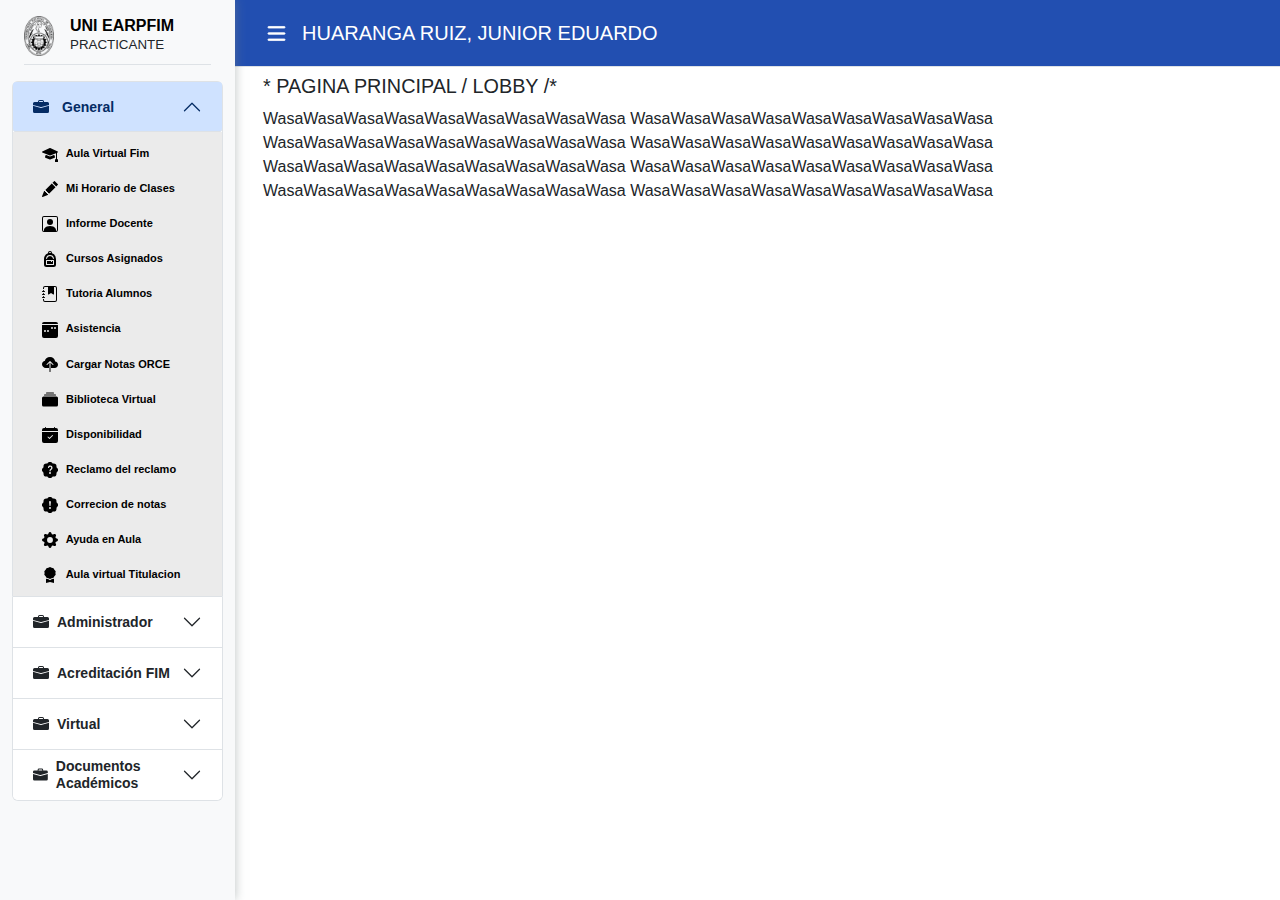
==== Index.html @ 8cb15db5 "Cargar" ====
<!-- HEAD -->
<head>
    <!-- Metadatos -->
    <meta charset="UTF-8">
    <meta name="author" content="Junior Huaranga">
    <meta name="description" content="Frontend UNI de Junior">
    <meta name="keywords" content="HTML, CSS, JavaScript">
    <meta name="viewport" content="width=device-width, initial-scale=1">
    <!-- Titulo -->
    <title>Distribucion | Front-End</title>
    <!-- Favicon -->
    <link rel="icon" type="image/x-icon" href="/img/uni_icon.png">
    <!-- Boostrap -->
    <link href="https://cdn.jsdelivr.net/npm/bootstrap@5.3.3/dist/css/bootstrap.min.css" rel="stylesheet" integrity="sha384-QWTKZyjpPEjISv5WaRU9OFeRpok6YctnYmDr5pNlyT2bRjXh0JMhjY6hW+ALEwIH" crossorigin="anonymous">
    <!-- CSS -->
    <link rel="stylesheet" href="Global.css">
</head>
<!-- HEAD -->

<!-- ###### -->

<!-- BODY -->
<body>
    <div class="wrapper">
        <!--Sidebar-->
        <aside id="sidebar">
            <div id="barra" class="h-100">
                <div class="sidebar-logo">
                    <div class="d-flex border-bottom pb-2">
                        <a class="foto" href="Index.html"> <img src="/img/uni.png" alt="Logo" width="30" height="40" class="me-3"> 
                        <div>
                            <h6 id="Grosor" class="m-0">UNI EARPFIM</h6> </a>
                            <small>PRACTICANTE</small>
                        </div>
                    </div>
                </div>
            <!-- Contenido Lateral /-->
            <div class="offcanvas offcanvas-top" tabindex="-1" id="offcanvasTop" aria-labelledby="offcanvasTopLabel">
                <div class="offcanvas-header">
                    <a class="foto" href="Index.html"> <img src="/img/uni.png" alt="Logo" width="30" height="40" class="me-3"> 
                        <div>
                            <h6 id="Grosor" class="m-0">UNI EARPFIM</h6> </a>
                            <small>PRACTICANTE</small>
                        </div>
                  <button type="button" class="btn-close" data-bs-dismiss="offcanvas" aria-label="Close"></button>
                </div>
                <div id="Arriba" class="offcanvas-body">
                </div>
              </div>            
            <div id="Lateral" class="container">
                <div class="accordion small" id="accordionExample">
                    <!-- Cuerpo-1 / #12 -->
                        <div class="accordion small" id="accordionExample">
                        <!-- Cuerpo-1 / #12 -->
                        <div class="accordion-item small">
                            <button class="accordion-button" type="button" data-bs-toggle="collapse" data-bs-target="#collapseOne" aria-expanded="true" aria-controls="collapseOne">
                                    <!-- ICON -->
                                    <svg class="Espacio-Icon" xmlns="http://www.w3.org/2000/svg" width="16" height="16" fill="currentColor" class="bi bi-briefcase-fill" viewBox="0 0 16 16">
                                    <path d="M6.5 1A1.5 1.5 0 0 0 5 2.5V3H1.5A1.5 1.5 0 0 0 0 4.5v1.384l7.614 2.03a1.5 1.5 0 0 0 .772 0L16 5.884V4.5A1.5 1.5 0 0 0 14.5 3H11v-.5A1.5 1.5 0 0 0 9.5 1zm0 1h3a.5.5 0 0 1 .5.5V3H6v-.5a.5.5 0 0 1 .5-.5"/>
                                    <path d="M0 12.5A1.5 1.5 0 0 0 1.5 14h13a1.5 1.5 0 0 0 1.5-1.5V6.85L8.129 8.947a.5.5 0 0 1-.258 0L0 6.85z"/>
                                    </svg>
                                    <!-- ICON -->
                                <strong class="Titulos">General</strong>
                            </button>
                          <div id="collapseOne" class="accordion-collapse collapse show" data-bs-parent="#accordionExample">
                            <div class="accordion-body pb-1 p-1">
                                <div class="list-group">
                                    <a class="boton-lateral" href="#"> 
                                        <svg class="Espacio-Icon" xmlns="http://www.w3.org/2000/svg" width="16" height="16" fill="currentColor" class="bi bi-mortarboard-fill" viewBox="0 0 16 16">
                                            <path d="M8.211 2.047a.5.5 0 0 0-.422 0l-7.5 3.5a.5.5 0 0 0 .025.917l7.5 3a.5.5 0 0 0 .372 0L14 7.14V13a1 1 0 0 0-1 1v2h3v-2a1 1 0 0 0-1-1V6.739l.686-.275a.5.5 0 0 0 .025-.917z"/>
                                            <path d="M4.176 9.032a.5.5 0 0 0-.656.327l-.5 1.7a.5.5 0 0 0 .294.605l4.5 1.8a.5.5 0 0 0 .372 0l4.5-1.8a.5.5 0 0 0 .294-.605l-.5-1.7a.5.5 0 0 0-.656-.327L8 10.466z"/>
                                            </svg> 
                                        Aula Virtual Fim </a>

                                    <a class="boton-lateral" href="/Horario/horario.html"> 
                                        <svg class="Espacio-Icon" xmlns="http://www.w3.org/2000/svg" width="16" height="16" fill="currentColor" class="bi bi-pencil-fill" viewBox="0 0 16 16">
                                        <path d="M12.854.146a.5.5 0 0 0-.707 0L10.5 1.793 14.207 5.5l1.647-1.646a.5.5 0 0 0 0-.708zm.646 6.061L9.793 2.5 3.293 9H3.5a.5.5 0 0 1 .5.5v.5h.5a.5.5 0 0 1 .5.5v.5h.5a.5.5 0 0 1 .5.5v.5h.5a.5.5 0 0 1 .5.5v.207zm-7.468 7.468A.5.5 0 0 1 6 13.5V13h-.5a.5.5 0 0 1-.5-.5V12h-.5a.5.5 0 0 1-.5-.5V11h-.5a.5.5 0 0 1-.5-.5V10h-.5a.5.5 0 0 1-.175-.032l-.179.178a.5.5 0 0 0-.11.168l-2 5a.5.5 0 0 0 .65.65l5-2a.5.5 0 0 0 .168-.11z"/>
                                        </svg> 
                                        Mi Horario de Clases </a>

                                    <a class="boton-lateral" href="#"> 
                                        <svg class="Espacio-Icon" xmlns="http://www.w3.org/2000/svg" width="16" height="16" fill="currentColor" class="bi bi-person-square" viewBox="0 0 16 16">
                                            <path d="M11 6a3 3 0 1 1-6 0 3 3 0 0 1 6 0"/>
                                            <path d="M2 0a2 2 0 0 0-2 2v12a2 2 0 0 0 2 2h12a2 2 0 0 0 2-2V2a2 2 0 0 0-2-2zm12 1a1 1 0 0 1 1 1v12a1 1 0 0 1-1 1v-1c0-1-1-4-6-4s-6 3-6 4v1a1 1 0 0 1-1-1V2a1 1 0 0 1 1-1z"/>
                                            </svg> 
                                        Informe Docente </a>

                                    <a class="boton-lateral" href="#"> 
                                        <svg class="Espacio-Icon" xmlns="http://www.w3.org/2000/svg" width="16" height="16" fill="currentColor" class="bi bi-backpack-fill" viewBox="0 0 16 16">
                                            <path d="M5 13v-3h4v.5a.5.5 0 0 0 1 0V10h1v3z"/>
                                            <path d="M6 2v.341C3.67 3.165 2 5.388 2 8v5.5A2.5 2.5 0 0 0 4.5 16h7a2.5 2.5 0 0 0 2.5-2.5V8a6 6 0 0 0-4-5.659V2a2 2 0 1 0-4 0m2-1a1 1 0 0 1 1 1v.083a6 6 0 0 0-2 0V2a1 1 0 0 1 1-1m0 3a4 4 0 0 1 3.96 3.43.5.5 0 1 1-.99.14 3 3 0 0 0-5.94 0 .5.5 0 1 1-.99-.14A4 4 0 0 1 8 4M4.5 9h7a.5.5 0 0 1 .5.5v4a.5.5 0 0 1-.5.5h-7a.5.5 0 0 1-.5-.5v-4a.5.5 0 0 1 .5-.5"/>
                                            </svg>
                                        Cursos Asignados </a>

                                    <a class="boton-lateral" href="#"> 
                                        <svg class="Espacio-Icon" xmlns="http://www.w3.org/2000/svg" width="16" height="16" fill="currentColor" class="bi bi-journal-bookmark-fill" viewBox="0 0 16 16">
                                            <path fill-rule="evenodd" d="M6 1h6v7a.5.5 0 0 1-.757.429L9 7.083 6.757 8.43A.5.5 0 0 1 6 8z"/>
                                            <path d="M3 0h10a2 2 0 0 1 2 2v12a2 2 0 0 1-2 2H3a2 2 0 0 1-2-2v-1h1v1a1 1 0 0 0 1 1h10a1 1 0 0 0 1-1V2a1 1 0 0 0-1-1H3a1 1 0 0 0-1 1v1H1V2a2 2 0 0 1 2-2"/>
                                            <path d="M1 5v-.5a.5.5 0 0 1 1 0V5h.5a.5.5 0 0 1 0 1h-2a.5.5 0 0 1 0-1zm0 3v-.5a.5.5 0 0 1 1 0V8h.5a.5.5 0 0 1 0 1h-2a.5.5 0 0 1 0-1zm0 3v-.5a.5.5 0 0 1 1 0v.5h.5a.5.5 0 0 1 0 1h-2a.5.5 0 0 1 0-1z"/>
                                          </svg>
                                        Tutoria Alumnos </a>

                                    <a class="boton-lateral" href="#"> 
                                        <svg class="Espacio-Icon" xmlns="http://www.w3.org/2000/svg" width="16" height="16" fill="currentColor" class="bi bi-calendar3-week-fill" viewBox="0 0 16 16">
                                            <path fill-rule="evenodd" d="M2 0a2 2 0 0 0-2 2h16a2 2 0 0 0-2-2zM0 14V3h16v11a2 2 0 0 1-2 2H2a2 2 0 0 1-2-2m12-8a1 1 0 1 0 2 0 1 1 0 0 0-2 0M5 9a1 1 0 1 0 2 0 1 1 0 0 0-2 0m5-2a1 1 0 1 1 0-2 1 1 0 0 1 0 2M2 9a1 1 0 1 0 2 0 1 1 0 0 0-2 0"/>
                                            </svg>
                                        Asistencia </a>

                                    <a class="boton-lateral" href="#"> 
                                        <svg class="Espacio-Icon" xmlns="http://www.w3.org/2000/svg" width="16" height="16" fill="currentColor" class="bi bi-cloud-upload-fill" viewBox="0 0 16 16">
                                            <path fill-rule="evenodd" d="M8 0a5.53 5.53 0 0 0-3.594 1.342c-.766.66-1.321 1.52-1.464 2.383C1.266 4.095 0 5.555 0 7.318 0 9.366 1.708 11 3.781 11H7.5V5.707L5.354 7.854a.5.5 0 1 1-.708-.708l3-3a.5.5 0 0 1 .708 0l3 3a.5.5 0 0 1-.708.708L8.5 5.707V11h4.188C14.502 11 16 9.57 16 7.773c0-1.636-1.242-2.969-2.834-3.194C12.923 1.999 10.69 0 8 0m-.5 14.5V11h1v3.5a.5.5 0 0 1-1 0"/>
                                          </svg>
                                        Cargar Notas ORCE </a>

                                    <a class="boton-lateral" href="#"> 
                                        <svg class="Espacio-Icon" xmlns="http://www.w3.org/2000/svg" width="16" height="16" fill="currentColor" class="bi bi-collection-fill" viewBox="0 0 16 16">
                                            <path d="M0 13a1.5 1.5 0 0 0 1.5 1.5h13A1.5 1.5 0 0 0 16 13V6a1.5 1.5 0 0 0-1.5-1.5h-13A1.5 1.5 0 0 0 0 6zM2 3a.5.5 0 0 0 .5.5h11a.5.5 0 0 0 0-1h-11A.5.5 0 0 0 2 3m2-2a.5.5 0 0 0 .5.5h7a.5.5 0 0 0 0-1h-7A.5.5 0 0 0 4 1"/>
                                            </svg>
                                        Biblioteca Virtual </a>

                                    <a class="boton-lateral" href="#"> 
                                        <svg class="Espacio-Icon" xmlns="http://www.w3.org/2000/svg" width="16" height="16" fill="currentColor" class="bi bi-calendar-check-fill" viewBox="0 0 16 16">
                                            <path d="M4 .5a.5.5 0 0 0-1 0V1H2a2 2 0 0 0-2 2v1h16V3a2 2 0 0 0-2-2h-1V.5a.5.5 0 0 0-1 0V1H4zM16 14V5H0v9a2 2 0 0 0 2 2h12a2 2 0 0 0 2-2m-5.146-5.146-3 3a.5.5 0 0 1-.708 0l-1.5-1.5a.5.5 0 0 1 .708-.708L7.5 10.793l2.646-2.647a.5.5 0 0 1 .708.708"/>
                                            </svg>
                                        Disponibilidad </a>

                                    <a class="boton-lateral" href="#"> 
                                        <svg class="Espacio-Icon" xmlns="http://www.w3.org/2000/svg" width="16" height="16" fill="currentColor" class="bi bi-patch-question-fill" viewBox="0 0 16 16">
                                            <path d="M5.933.87a2.89 2.89 0 0 1 4.134 0l.622.638.89-.011a2.89 2.89 0 0 1 2.924 2.924l-.01.89.636.622a2.89 2.89 0 0 1 0 4.134l-.637.622.011.89a2.89 2.89 0 0 1-2.924 2.924l-.89-.01-.622.636a2.89 2.89 0 0 1-4.134 0l-.622-.637-.89.011a2.89 2.89 0 0 1-2.924-2.924l.01-.89-.636-.622a2.89 2.89 0 0 1 0-4.134l.637-.622-.011-.89a2.89 2.89 0 0 1 2.924-2.924l.89.01zM7.002 11a1 1 0 1 0 2 0 1 1 0 0 0-2 0m1.602-2.027c.04-.534.198-.815.846-1.26.674-.475 1.05-1.09 1.05-1.986 0-1.325-.92-2.227-2.262-2.227-1.02 0-1.792.492-2.1 1.29A1.7 1.7 0 0 0 6 5.48c0 .393.203.64.545.64.272 0 .455-.147.564-.51.158-.592.525-.915 1.074-.915.61 0 1.03.446 1.03 1.084 0 .563-.208.885-.822 1.325-.619.433-.926.914-.926 1.64v.111c0 .428.208.745.585.745.336 0 .504-.24.554-.627"/>
                                            </svg>
                                        Reclamo del reclamo </a>

                                    <a class="boton-lateral" href="#"> 
                                        <svg class="Espacio-Icon" xmlns="http://www.w3.org/2000/svg" width="16" height="16" fill="currentColor" class="bi bi-patch-exclamation-fill" viewBox="0 0 16 16">
                                            <path d="M10.067.87a2.89 2.89 0 0 0-4.134 0l-.622.638-.89-.011a2.89 2.89 0 0 0-2.924 2.924l.01.89-.636.622a2.89 2.89 0 0 0 0 4.134l.637.622-.011.89a2.89 2.89 0 0 0 2.924 2.924l.89-.01.622.636a2.89 2.89 0 0 0 4.134 0l.622-.637.89.011a2.89 2.89 0 0 0 2.924-2.924l-.01-.89.636-.622a2.89 2.89 0 0 0 0-4.134l-.637-.622.011-.89a2.89 2.89 0 0 0-2.924-2.924l-.89.01zM8 4c.535 0 .954.462.9.995l-.35 3.507a.552.552 0 0 1-1.1 0L7.1 4.995A.905.905 0 0 1 8 4m.002 6a1 1 0 1 1 0 2 1 1 0 0 1 0-2"/>
                                          </svg>
                                        Correcion de notas </a>

                                    <a class="boton-lateral" href="#"> 
                                        <svg class="Espacio-Icon" xmlns="http://www.w3.org/2000/svg" width="16" height="16" fill="currentColor" class="bi bi-gear-fill" viewBox="0 0 16 16">
                                            <path d="M9.405 1.05c-.413-1.4-2.397-1.4-2.81 0l-.1.34a1.464 1.464 0 0 1-2.105.872l-.31-.17c-1.283-.698-2.686.705-1.987 1.987l.169.311c.446.82.023 1.841-.872 2.105l-.34.1c-1.4.413-1.4 2.397 0 2.81l.34.1a1.464 1.464 0 0 1 .872 2.105l-.17.31c-.698 1.283.705 2.686 1.987 1.987l.311-.169a1.464 1.464 0 0 1 2.105.872l.1.34c.413 1.4 2.397 1.4 2.81 0l.1-.34a1.464 1.464 0 0 1 2.105-.872l.31.17c1.283.698 2.686-.705 1.987-1.987l-.169-.311a1.464 1.464 0 0 1 .872-2.105l.34-.1c1.4-.413 1.4-2.397 0-2.81l-.34-.1a1.464 1.464 0 0 1-.872-2.105l.17-.31c.698-1.283-.705-2.686-1.987-1.987l-.311.169a1.464 1.464 0 0 1-2.105-.872zM8 10.93a2.929 2.929 0 1 1 0-5.86 2.929 2.929 0 0 1 0 5.858z"/>
                                          </svg>
                                        Ayuda en Aula </a>

                                    <a class="boton-lateral" href="#"> 
                                        <svg class="Espacio-Icon" xmlns="http://www.w3.org/2000/svg" width="16" height="16" fill="currentColor" class="bi bi-award-fill" viewBox="0 0 16 16">
                                            <path d="m8 0 1.669.864 1.858.282.842 1.68 1.337 1.32L13.4 6l.306 1.854-1.337 1.32-.842 1.68-1.858.282L8 12l-1.669-.864-1.858-.282-.842-1.68-1.337-1.32L2.6 6l-.306-1.854 1.337-1.32.842-1.68L6.331.864z"/>
                                            <path d="M4 11.794V16l4-1 4 1v-4.206l-2.018.306L8 13.126 6.018 12.1z"/>
                                          </svg>
                                        Aula virtual Titulacion </a>
                                </div>
                            </div>
                          </div>
                        </div>
                        <!-- Cuerpo-2 / SMALL / #12 -->
                        <div class="accordion-item">
                            <h2 class="accordion-header">
                            <button class="accordion-button collapsed" type="button" data-bs-toggle="collapse" data-bs-target="#collapseTwo" aria-expanded="false" aria-controls="collapseTwo">
                                    <!-- ICON -->
                                    <svg xmlns="http://www.w3.org/2000/svg" width="16" height="16" fill="currentColor" class="bi bi-briefcase-fill" viewBox="0 0 16 16">
                                    <path d="M6.5 1A1.5 1.5 0 0 0 5 2.5V3H1.5A1.5 1.5 0 0 0 0 4.5v1.384l7.614 2.03a1.5 1.5 0 0 0 .772 0L16 5.884V4.5A1.5 1.5 0 0 0 14.5 3H11v-.5A1.5 1.5 0 0 0 9.5 1zm0 1h3a.5.5 0 0 1 .5.5V3H6v-.5a.5.5 0 0 1 .5-.5"/>
                                    <path d="M0 12.5A1.5 1.5 0 0 0 1.5 14h13a1.5 1.5 0 0 0 1.5-1.5V6.85L8.129 8.947a.5.5 0 0 1-.258 0L0 6.85z"/>
                                    </svg>
                                    <!-- ICON -->
                                <strong class="Titulos">Administrador</strong>
                            </button>
                            </h2>
                          <div id="collapseTwo" class="accordion-collapse collapse" data-bs-parent="#accordionExample">
                            <div class="accordion-body">
                            Testing #1
                            Testing #2
                            </div>
                          </div>
                        </div>
                        <!-- Cuerpo-3 / SMALL / #12 -->
                        <div class="accordion-item">
                            <h2 class="accordion-header">
                            <button class="accordion-button collapsed" type="button" data-bs-toggle="collapse" data-bs-target="#collapseThree" aria-expanded="false" aria-controls="collapseThree">
                                    <!-- ICON -->
                                    <svg xmlns="http://www.w3.org/2000/svg" width="16" height="16" fill="currentColor" class="bi bi-briefcase-fill" viewBox="0 0 16 16">
                                    <path d="M6.5 1A1.5 1.5 0 0 0 5 2.5V3H1.5A1.5 1.5 0 0 0 0 4.5v1.384l7.614 2.03a1.5 1.5 0 0 0 .772 0L16 5.884V4.5A1.5 1.5 0 0 0 14.5 3H11v-.5A1.5 1.5 0 0 0 9.5 1zm0 1h3a.5.5 0 0 1 .5.5V3H6v-.5a.5.5 0 0 1 .5-.5"/>
                                    <path d="M0 12.5A1.5 1.5 0 0 0 1.5 14h13a1.5 1.5 0 0 0 1.5-1.5V6.85L8.129 8.947a.5.5 0 0 1-.258 0L0 6.85z"/>
                                    </svg>
                                    <!-- ICON -->
                                <strong class="Titulos">Acreditación FIM</strong>
                            </button>
                            </h2>
                          <div id="collapseThree" class="accordion-collapse collapse" data-bs-parent="#accordionExample">
                            <div class="accordion-body">
                              Testing #1
                              Testing #2
                            </div>
                          </div>
                        </div>
                        <!-- Cuerpo-4 / Small / #12 -->
                        <div class="accordion-item">
                            <h2 class="accordion-header">
                            <button class="accordion-button collapsed" type="button" data-bs-toggle="collapse" data-bs-target="#collapseFour" aria-expanded="false" aria-controls="collapseFour">
                                    <!-- ICON -->
                                    <svg xmlns="http://www.w3.org/2000/svg" width="16" height="16" fill="currentColor" class="bi bi-briefcase-fill" viewBox="0 0 16 16">
                                    <path d="M6.5 1A1.5 1.5 0 0 0 5 2.5V3H1.5A1.5 1.5 0 0 0 0 4.5v1.384l7.614 2.03a1.5 1.5 0 0 0 .772 0L16 5.884V4.5A1.5 1.5 0 0 0 14.5 3H11v-.5A1.5 1.5 0 0 0 9.5 1zm0 1h3a.5.5 0 0 1 .5.5V3H6v-.5a.5.5 0 0 1 .5-.5"/>
                                    <path d="M0 12.5A1.5 1.5 0 0 0 1.5 14h13a1.5 1.5 0 0 0 1.5-1.5V6.85L8.129 8.947a.5.5 0 0 1-.258 0L0 6.85z"/>
                                    </svg>
                                    <!-- ICON -->
                                <strong class="Titulos">Virtual</strong>
                            </button>
                            </h2>
                          <div id="collapseFour" class="accordion-collapse collapse" data-bs-parent="#accordionExample">
                              <div class="accordion-body">
                                Testing #1
                                Testing #2
                              </div>
                          </div>
                        </div>
                        <!-- Cuerpo-5 / Small / #12 -->
                        <div class="accordion-item">
                            <h2 class="accordion-header">
                            <button class="accordion-button collapsed" type="button" data-bs-toggle="collapse" data-bs-target="#collapseFive" aria-expanded="false" aria-controls="collapseFive">
                                    <!-- ICON -->
                                    <svg xmlns="http://www.w3.org/2000/svg" width="20" height="20" fill="currentColor" class="bi bi-briefcase-fill" viewBox="0 0 16 16">
                                    <path d="M6.5 1A1.5 1.5 0 0 0 5 2.5V3H1.5A1.5 1.5 0 0 0 0 4.5v1.384l7.614 2.03a1.5 1.5 0 0 0 .772 0L16 5.884V4.5A1.5 1.5 0 0 0 14.5 3H11v-.5A1.5 1.5 0 0 0 9.5 1zm0 1h3a.5.5 0 0 1 .5.5V3H6v-.5a.5.5 0 0 1 .5-.5"/>
                                    <path d="M0 12.5A1.5 1.5 0 0 0 1.5 14h13a1.5 1.5 0 0 0 1.5-1.5V6.85L8.129 8.947a.5.5 0 0 1-.258 0L0 6.85z"/>
                                    </svg>
                                    <!-- ICON -->
                                <strong class="Titulos">Documentos Académicos</strong>
                            </button>
                            </h2>
                          <div id="collapseFive" class="accordion-collapse collapse" data-bs-parent="#accordionExample">
                              <div class="accordion-body">
                                Testing #1
                                Testing #2
                              </div>
                          </div>
                        </div>
        
                        </div>
                </div>
            </div>
        </aside>
        <!--Main Component-->
        <div class="main">
            <nav id="barrasuperior" class="navbar navbar-expand px-3 border-bottom">
                <!--Botton for sidebar toggle-->
                <button id="toggleButton" class="btn" type="button" aria-controls="offcanvasTop">
                    <svg xmlns="http://www.w3.org/2000/svg" width="25" height="25" fill="white" class="bi bi-list" viewBox="0 0 16 16" stroke="white" stroke-width="0.5">
                    <path fill-rule="evenodd" d="M2.5 12a.5.5 0 0 1 .5-.5h10a.5.5 0 0 1 0 1H3a.5.5 0 0 1-.5-.5m0-4a.5.5 0 0 1 .5-.5h10a.5.5 0 0 1 0 1H3a.5.5 0 0 1-.5-.5m0-4a.5.5 0 0 1 .5-.5h10a.5.5 0 0 1 0 1H3a.5.5 0 0 1-.5-.5"/>
                    </svg>
                </button>
                <h5 id="name" class="m-0">HUARANGA RUIZ, JUNIOR EDUARDO</h5>
            </nav>
            <main class="content px-3 py-2" >
                <div class="container-fluid">
                    <div class="mb-3">
                        <h3>* PAGINA PRINCIPAL  / LOBBY /*</h3>
                        <p>WasaWasaWasaWasaWasaWasaWasaWasaWasa
                            WasaWasaWasaWasaWasaWasaWasaWasaWasa
                            WasaWasaWasaWasaWasaWasaWasaWasaWasa
                            WasaWasaWasaWasaWasaWasaWasaWasaWasa
                            WasaWasaWasaWasaWasaWasaWasaWasaWasa
                            WasaWasaWasaWasaWasaWasaWasaWasaWasa
                            WasaWasaWasaWasaWasaWasaWasaWasaWasa
                            WasaWasaWasaWasaWasaWasaWasaWasaWasa
                        </p>
                    </div>
                </div>
            </main>
        </div>

  </div> 
</body>
<!-- BODY -->

 <!-- JavaScript -->
 <script src="Global.js"></script>
<script src="https://cdn.jsdelivr.net/npm/bootstrap@5.3.3/dist/js/bootstrap.bundle.min.js" integrity="sha384-YvpcrYf0tY3lHB60NNkmXc5s9fDVZLESaAA55NDzOxhy9GkcIdslK1eN7N6jIeHz" crossorigin="anonymous"></script>
---- Global.css ----
/* General */

*
::after
::before{
    box-sizing: border-box;
}

body{
    font-family: sans-serif;
    margin: 0;
    background-color: white;
}

.wrapper{
    align-items: stretch;
    display: flex;
    width: 100%;
}

/* Lateral */

.sidebar-header{
    color: black;
    font-size: .75rem;
    padding: 0 1.5rem;
}

.sidebar-logo{
    padding: 1rem 1.5rem;
}

#sidebar.collapsed{
    margin-left: -220px; /* Fijo 235 Todo */
}

#barra{
    background-color: #f8f9fa;
}

.boton-lateral{
    color: black;
    padding: 9px 15px;
    text-decoration: none;
    font-family: sans-serif;
    border-radius: 10px;
    margin: 0 10px 0 10px;
    font-size: 11px;
    font-weight: bold;
}

.boton-lateral:hover{
    background-color: #a9bced;
}

small{
    font-size: smaller;
}

#Grosor{
    font-weight: bold;
    font-size: medium;
}

/* Menu Despegable */

.Espacio-Icon{
    margin-right: 5px;
}

.foto{
    text-decoration: none;
    color: black;
}

.accordion-button:hover{
    background-color: #b5d1fc;
    /*background-color: #a9bced;*/
}

.accordion-button{
    border-radius: 3px;
}

.accordion-body{
    background-color: #ebebeb;
}

.Titulos{
    margin-left: 8px;
    font-size: 14px;
}

.accordion-button{
    height: 50px;
}


/* Superior */

.btn:hover{
    background-color: #4a73d9;

}

#barrasuperior{
    background-color: #224fb1;
    height: 67px;  /* 70 */
}

#name{
    font-weight: normal;
    font-family: "Roboto", "Helvetica", "Arial", sans-serif;
    font-size: 20px;
    color: white;
}

/* Layout Sheleton */

#sidebar{
    max-width: 235px;
    min-width: 235px;
    transition: all 0.35s ease-in-out;
    box-shadow: 0 0 10px 0 rgba(122, 133, 134, 0.5);
    z-index: 1111;
}

.main{
    display: flex;
    flex-direction: column;
    min-height: 100vh;
    width: 100%;
    overflow: hidden;
    transition: all 0.35s ease-in-out;
}

/* No Efecto */ 

h3{
    font-size: 1.2375rem;
}

.content{
    flex:1;
    max-width: 100vw;
    width: 100vw;
}

/* Responsive */ 

@media (min-width:768px){

    .content{
        width: auto;
    }
    
}
@media (max-width:800px){

    #sidebar.collapsed{
        margin-left: -235px; /* Fijo 235 Todo */
    }
    
}
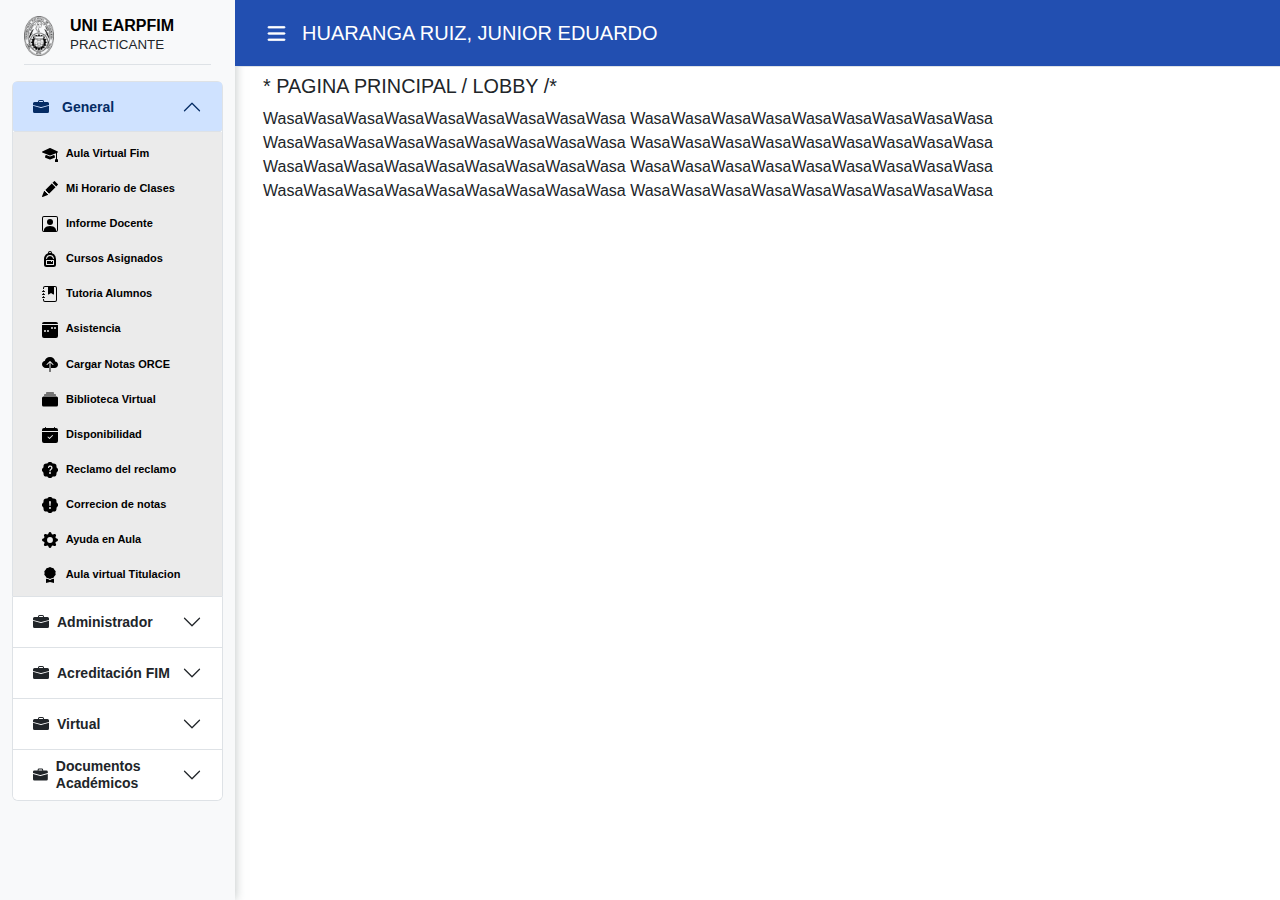
==== commit b9a524fe: "PorFin" ====
--- a/Index.html
+++ b/Index.html
@@ -1,3 +1,4 @@
+<html>
 <!-- HEAD -->
 <head>
     <!-- Metadatos -->
@@ -13,7 +14,7 @@
     <!-- Boostrap -->
     <link href="https://cdn.jsdelivr.net/npm/bootstrap@5.3.3/dist/css/bootstrap.min.css" rel="stylesheet" integrity="sha384-QWTKZyjpPEjISv5WaRU9OFeRpok6YctnYmDr5pNlyT2bRjXh0JMhjY6hW+ALEwIH" crossorigin="anonymous">
     <!-- CSS -->
-    <link rel="stylesheet" href="Global.css">
+    <link rel="stylesheet" href="/Global/Global.css">
 </head>
 <!-- HEAD -->
 
@@ -27,7 +28,7 @@
             <div id="barra" class="h-100">
                 <div class="sidebar-logo">
                     <div class="d-flex border-bottom pb-2">
-                        <a class="foto" href="Index.html"> <img src="/img/uni.png" alt="Logo" width="30" height="40" class="me-3"> 
+                        <a class="foto" href="index.html"> <img src="/img/uni.png" alt="Logo" width="30" height="40" class="me-3"> 
                         <div>
                             <h6 id="Grosor" class="m-0">UNI EARPFIM</h6> </a>
                             <small>PRACTICANTE</small>
@@ -37,7 +38,7 @@
             <!-- Contenido Lateral /-->
             <div class="offcanvas offcanvas-top" tabindex="-1" id="offcanvasTop" aria-labelledby="offcanvasTopLabel">
                 <div class="offcanvas-header">
-                    <a class="foto" href="Index.html"> <img src="/img/uni.png" alt="Logo" width="30" height="40" class="me-3"> 
+                    <a class="foto" href="index.html"> <img src="/img/uni.png" alt="Logo" width="30" height="40" class="me-3"> 
                         <div>
                             <h6 id="Grosor" class="m-0">UNI EARPFIM</h6> </a>
                             <small>PRACTICANTE</small>
@@ -271,6 +272,7 @@
 <!-- BODY -->
 
  <!-- JavaScript -->
- <script src="Global.js"></script>
+ <script src="/Global/Global.js"></script>
 <script src="https://cdn.jsdelivr.net/npm/bootstrap@5.3.3/dist/js/bootstrap.bundle.min.js" integrity="sha384-YvpcrYf0tY3lHB60NNkmXc5s9fDVZLESaAA55NDzOxhy9GkcIdslK1eN7N6jIeHz" crossorigin="anonymous"></script>
 
+</html>--- a/Global/Global.css
+++ b/Global/Global.css
@@ -0,0 +1,167 @@
+
+/* General */
+
+*
+::after
+::before{
+    box-sizing: border-box;
+}
+
+body{
+    font-family: sans-serif;
+    margin: 0;
+    background-color: white;
+}
+
+.wrapper{
+    align-items: stretch;
+    display: flex;
+    width: 100%;
+}
+
+/* Lateral */
+
+.sidebar-header{
+    color: black;
+    font-size: .75rem;
+    padding: 0 1.5rem;
+}
+
+.sidebar-logo{
+    padding: 1rem 1.5rem;
+}
+
+#sidebar.collapsed{
+    margin-left: -235px; /* Fijo 235 Todo */
+}
+
+#barra{
+    background-color: #f8f9fa;
+}
+
+.boton-lateral{
+    color: black;
+    padding: 9px 15px;
+    text-decoration: none;
+    font-family: sans-serif;
+    border-radius: 10px;
+    margin: 0 10px 0 10px;
+    font-size: 11px;
+    font-weight: bold;
+}
+
+.boton-lateral:hover{
+    background-color: #a9bced;
+}
+
+small{
+    font-size: smaller;
+}
+
+#Grosor{
+    font-weight: bold;
+    font-size: medium;
+}
+
+/* Menu Despegable */
+
+.Espacio-Icon{
+    margin-right: 5px;
+}
+
+.foto{
+    text-decoration: none;
+    color: black;
+}
+
+.accordion-button:hover{
+    background-color: #b5d1fc;
+    /*background-color: #a9bced;*/
+}
+
+.accordion-button{
+    border-radius: 3px;
+}
+
+.accordion-body{
+    background-color: #ebebeb;
+}
+
+.Titulos{
+    margin-left: 8px;
+    font-size: 14px;
+}
+
+.accordion-button{
+    height: 50px;
+}
+
+
+/* Superior */
+
+.btn:hover{
+    background-color: #4a73d9;
+
+}
+
+#barrasuperior{
+    background-color: #224fb1;
+    height: 67px;  /* 70 */
+}
+
+#name{
+    font-weight: normal;
+    font-family: "Roboto", "Helvetica", "Arial", sans-serif;
+    font-size: 20px;
+    color: white;
+}
+
+/* Layout Sheleton */
+
+#sidebar{
+    max-width: 235px;
+    min-width: 235px;
+    transition: all 0.35s ease-in-out;
+    box-shadow: 0 0 10px 0 rgba(122, 133, 134, 0.5);
+}
+
+.main{
+    display: flex;
+    flex-direction: column;
+    min-height: 100vh;
+    width: 100%;
+    overflow: hidden;
+    transition: all 0.35s ease-in-out;
+}
+
+/* No Efecto */ 
+
+h3{
+    font-size: 1.2375rem;
+}
+
+.content{
+    flex:1;
+    max-width: 100vw;
+    width: 100vw;
+}
+
+#offcanvasTop{
+    height: 100vh;
+}
+
+/* Responsive */ 
+
+@media (min-width:768px){
+
+    .content{
+        width: auto;
+    }
+    
+}
+
+
+
+
+
+
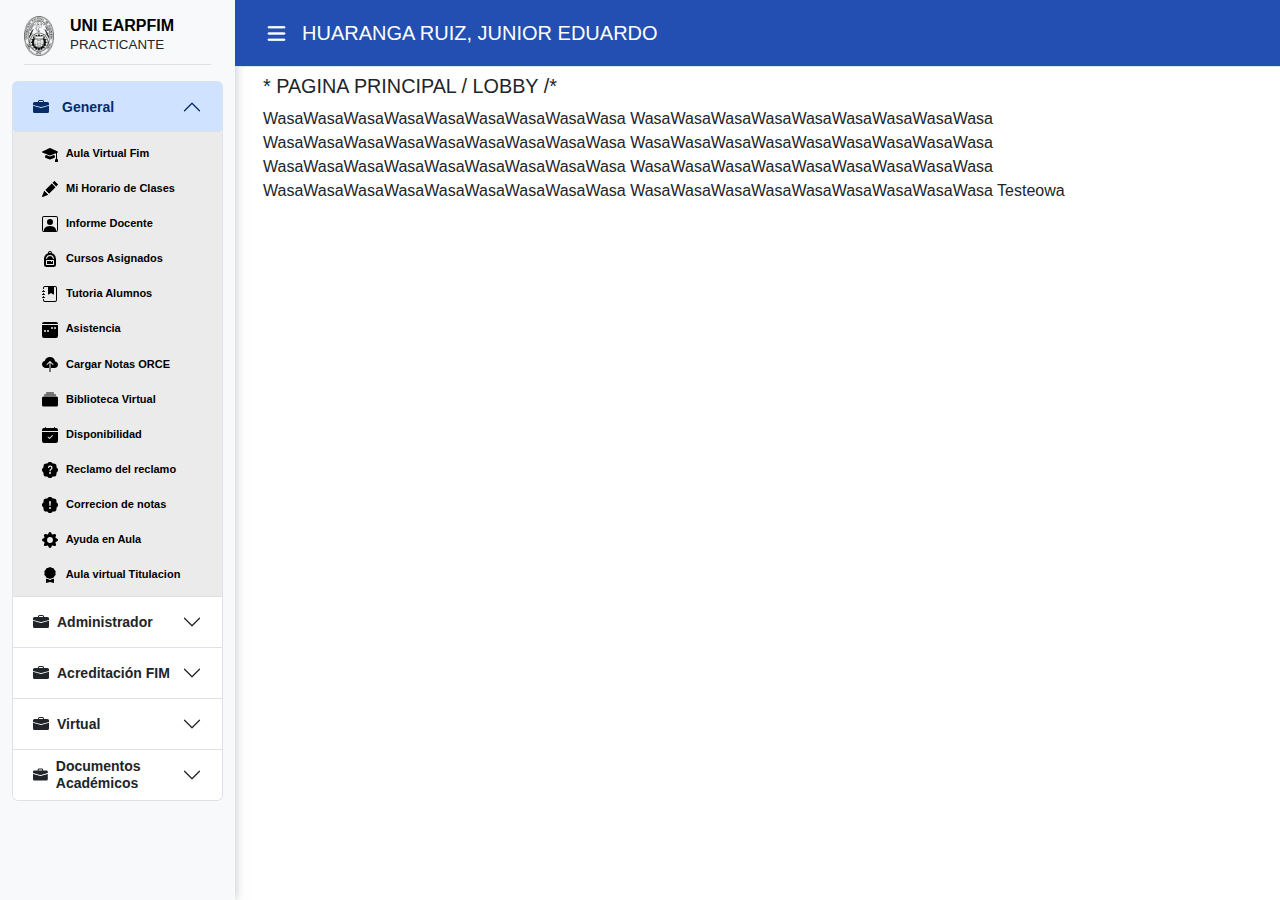
==== commit 7a52a0fb: "carpage" ====
--- a/Index.html
+++ b/Index.html
@@ -261,6 +261,7 @@
                             WasaWasaWasaWasaWasaWasaWasaWasaWasa
                             WasaWasaWasaWasaWasaWasaWasaWasaWasa
                             WasaWasaWasaWasaWasaWasaWasaWasaWasa
+                            Testeowa
                         </p>
                     </div>
                 </div>
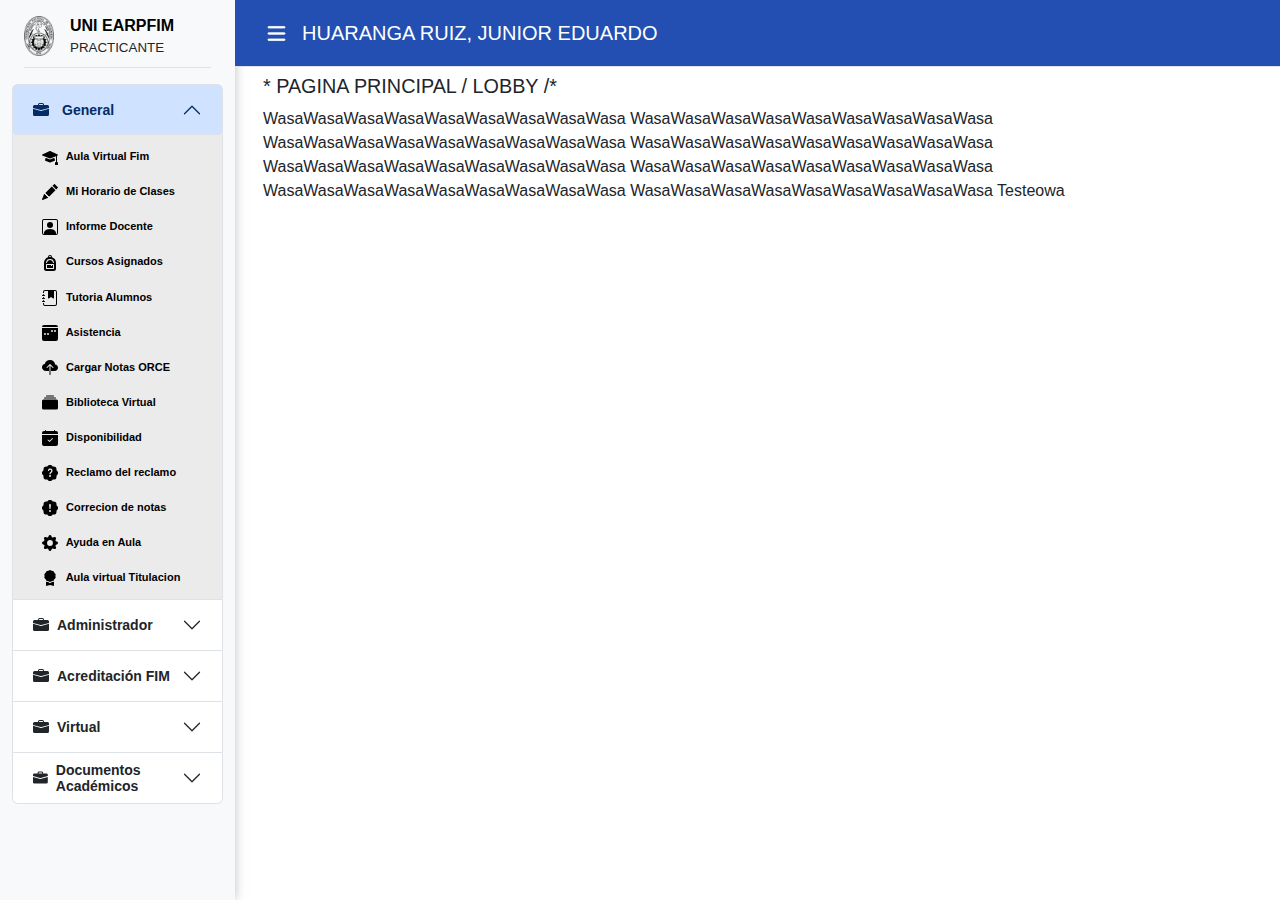
==== commit 8fd4da39: "PAGINA ONLINE" ====
--- a/Index.html
+++ b/Index.html
@@ -1,4 +1,5 @@
-<html>
+<!DOCTYPE html>
+<html lang="es">
 <!-- HEAD -->
 <head>
     <!-- Metadatos -->
@@ -10,11 +11,11 @@
     <!-- Titulo -->
     <title>Distribucion | Front-End</title>
     <!-- Favicon -->
-    <link rel="icon" type="image/x-icon" href="/img/uni_icon.png">
+    <link rel="icon" type="image/x-icon" href="img/uni_icon.png">
     <!-- Boostrap -->
     <link href="https://cdn.jsdelivr.net/npm/bootstrap@5.3.3/dist/css/bootstrap.min.css" rel="stylesheet" integrity="sha384-QWTKZyjpPEjISv5WaRU9OFeRpok6YctnYmDr5pNlyT2bRjXh0JMhjY6hW+ALEwIH" crossorigin="anonymous">
     <!-- CSS -->
-    <link rel="stylesheet" href="/Global/Global.css">
+    <link rel="stylesheet" href="Global/Global.css">
 </head>
 <!-- HEAD -->
 
@@ -28,7 +29,7 @@
             <div id="barra" class="h-100">
                 <div class="sidebar-logo">
                     <div class="d-flex border-bottom pb-2">
-                        <a class="foto" href="index.html"> <img src="/img/uni.png" alt="Logo" width="30" height="40" class="me-3"> 
+                        <a class="foto" href="index.html"> <img src="img/uni.png" alt="Logo" width="30" height="40" class="me-3"> 
                         <div>
                             <h6 id="Grosor" class="m-0">UNI EARPFIM</h6> </a>
                             <small>PRACTICANTE</small>
@@ -38,7 +39,7 @@
             <!-- Contenido Lateral /-->
             <div class="offcanvas offcanvas-top" tabindex="-1" id="offcanvasTop" aria-labelledby="offcanvasTopLabel">
                 <div class="offcanvas-header">
-                    <a class="foto" href="index.html"> <img src="/img/uni.png" alt="Logo" width="30" height="40" class="me-3"> 
+                    <a class="foto" href="index.html"> <img src="img/uni.png" alt="Logo" width="30" height="40" class="me-3"> 
                         <div>
                             <h6 id="Grosor" class="m-0">UNI EARPFIM</h6> </a>
                             <small>PRACTICANTE</small>
@@ -73,7 +74,7 @@
                                             </svg> 
                                         Aula Virtual Fim </a>
 
-                                    <a class="boton-lateral" href="/Horario/horario.html"> 
+                                    <a class="boton-lateral" href="Horario/horario.html"> 
                                         <svg class="Espacio-Icon" xmlns="http://www.w3.org/2000/svg" width="16" height="16" fill="currentColor" class="bi bi-pencil-fill" viewBox="0 0 16 16">
                                         <path d="M12.854.146a.5.5 0 0 0-.707 0L10.5 1.793 14.207 5.5l1.647-1.646a.5.5 0 0 0 0-.708zm.646 6.061L9.793 2.5 3.293 9H3.5a.5.5 0 0 1 .5.5v.5h.5a.5.5 0 0 1 .5.5v.5h.5a.5.5 0 0 1 .5.5v.5h.5a.5.5 0 0 1 .5.5v.207zm-7.468 7.468A.5.5 0 0 1 6 13.5V13h-.5a.5.5 0 0 1-.5-.5V12h-.5a.5.5 0 0 1-.5-.5V11h-.5a.5.5 0 0 1-.5-.5V10h-.5a.5.5 0 0 1-.175-.032l-.179.178a.5.5 0 0 0-.11.168l-2 5a.5.5 0 0 0 .65.65l5-2a.5.5 0 0 0 .168-.11z"/>
                                         </svg> 
@@ -273,7 +274,8 @@
 <!-- BODY -->
 
  <!-- JavaScript -->
- <script src="/Global/Global.js"></script>
+ <script src="Global/Global.js"></script>
 <script src="https://cdn.jsdelivr.net/npm/bootstrap@5.3.3/dist/js/bootstrap.bundle.min.js" integrity="sha384-YvpcrYf0tY3lHB60NNkmXc5s9fDVZLESaAA55NDzOxhy9GkcIdslK1eN7N6jIeHz" crossorigin="anonymous"></script>
 
-</html>+</html>
+
